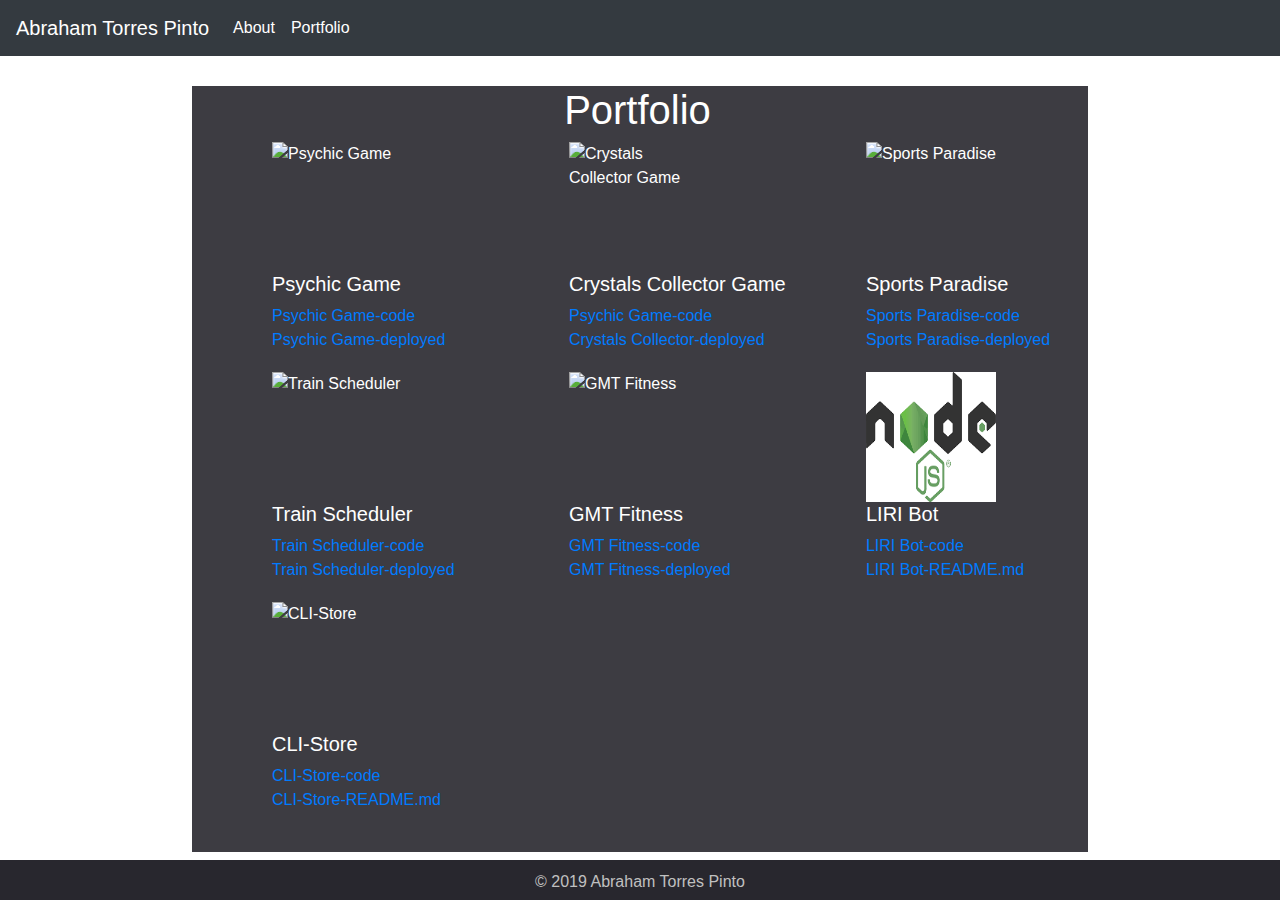
==== portfolio.html @ a74b6c92 "Added CLI-Store to my portfolio" ====
<!DOCTYPE html>
<html>

<head>
    <meta charset="utf-8">
    <meta http-equiv="X-UA-Compatible" content="IE=edge">
    <title>Portfolio</title>
    <meta name="viewport" content="width=device-width, initial-scale=1, shrink-to-fit=no">
    <!--reset.css file-->
    <link rel="stylesheet" type="text/css" media="screen" href="assets/reset.css">
    <!--The next two links are the ones from getbootstrap.com-->
    <link rel="stylesheet" href="https://stackpath.bootstrapcdn.com/bootstrap/4.3.1/css/bootstrap.min.css"
        integrity="sha384-ggOyR0iXCbMQv3Xipma34MD+dH/1fQ784/j6cY/iJTQUOhcWr7x9JvoRxT2MZw1T" crossorigin="anonymous">
    <!--My customized style.css file-->
    <link rel="stylesheet" type="text/css" href="assets/style.css">

</head>

<body>
    <!--Navigation bar, contains my name and three links about, portfolio and contact-->
    <nav class="navbar navbar-expand-lg navbar-dark bg-dark">
        <a class="navbar-brand" href="index.html">Abraham Torres Pinto</a>
        <button class="navbar-toggler" type="button" data-toggle="collapse" data-target="#navbarNav"
            aria-controls="navbarNav" aria-expanded="false" aria-label="Toggle navigation">
            <span class="navbar-toggler-icon"></span>
        </button>
        <div class="collapse navbar-collapse" id="navbarNav">
            <ul class="navbar-nav">
                <li class="nav-item active">
                    <a class="nav-link" href="index.html">About<span class="sr-only">(current)</span></a>
                </li>
                <li class="nav-item active">
                    <a class="nav-link" href="portfolio.html">Portfolio</a>
                </li>
            </ul>
        </div>
    </nav>
    <!--Body of the website, my portfolio is going to be here with some pictures-->
    <div class="container">
        <!--First row, portfolio letters are here-->
        <div class="row">
            <div class="col-lg-12">
                <div class="page-header">
                    <h1 id="portfolio">Portfolio</h1>
                </div>
            </div>
        </div>
        <!--Second row. Word Guess, RPG and Trivia Game will be here witht their pictures-->
        <div class="row">
            <div class="col-md-4">
                <div class="work">
                    <div class="row">
                        <img src="https://d2qs8jo5daq3wi.cloudfront.net/photos/204387/large/thinking.jpg?1508135847"
                            alt="Psychic Game">
                    </div>
                    <div class="row">
                        <h5>Psychic Game</h5>
                    </div>
                    <div class="row">
                        <a href="https://github.com/abrahammtp/Psychic-Game">Psychic Game-code</a>
                    </div>
                    <div class="row">
                        <a href="https://abrahammtp.github.io/Psychic-Game/">Psychic Game-deployed</a>
                    </div>
                </div>
            </div>
            <div class="col-md-4">
                <div class="work">
                    <div class="row">
                        <img src="https://images-eds-ssl.xboxlive.com/image?url=8Oaj9Ryq1G1_p3lLnXlsaZgGzAie6Mnu24_PawYuDYIoH77pJ.X5Z.MqQPibUVTcwSit_iqGsxvozXs3vxwX5pnU59FIBDuCpfTQkUdMbaK4sjcm62c3ILpZeEEjMhdTYtJNwWdaxXA.ldn0HHU39C8TyyIWIpobOMa.4xby0XHPSzBssOUzZzaejEenyvSUERd26P0HiL3950fWT74W1OXIvsQcoUEIP20S1_Bxwmc-&h=1080&w=1920&format=jpg"
                            alt="Crystals Collector Game">
                    </div>
                    <div class="row">
                        <h5>Crystals Collector Game</h5>
                    </div>
                    <div class="row">
                        <a href="https://github.com/abrahammtp/unit-4-game">Psychic Game-code</a>
                    </div>
                    <div class="row">
                        <a href="https://abrahammtp.github.io/unit-4-game/">Crystals Collector-deployed</a>
                    </div>
                </div>
            </div>
            <div class="col-md-4">
                <div class="work">
                    <div class="row">
                        <img src="https://www.thinkwy.org/wp-content/uploads/2017/10/hpfulq-1234.jpg"
                            alt="Sports Paradise">
                    </div>
                    <div class="row">
                        <h5>Sports Paradise</h5>
                    </div>
                    <div class="row">
                        <a href="https://github.com/abrahammtp/AJAX-Homework">Sports Paradise-code</a>
                    </div>
                    <div class="row">
                        <a href="https://abrahammtp.github.io/AJAX-Homework/">Sports Paradise-deployed</a>
                    </div>
                </div>
            </div>
        </div>
        <!--Third row. UCF Info Widget, Rock Paper Scissors will be here with their pictures-->
        <div class="row">
            <div class="col-md-4">
                <div class="work">
                    <div class="row">
                        <img src="http://rochestertrainrides.com/wp-content/uploads/2014/04/Viscose-6.jpg"
                            alt="Train Scheduler">
                    </div>
                    <div class="row">
                        <h5>Train Scheduler</h5>
                    </div>
                    <div class="row">
                        <a href="https://github.com/abrahammtp/Firebase-Homework">Train Scheduler-code</a>
                    </div>
                    <div class="row">
                        <a href="https://abrahammtp.github.io/Firebase-Homework/">Train Scheduler-deployed</a>
                    </div>
                </div>
            </div>
            <div class="col-md-4">
                <div class="work">
                    <div class="row">
                        <img src="https://www.thenational.ae/image/policy:1.719801:1523202284/GettyImages-840886888.jpg?f=16x9&w=1200&$p$f$w=7b619a1"
                            alt="GMT Fitness">
                    </div>
                    <div class="row">
                        <h5>GMT Fitness</h5>
                    </div>
                    <div class="row">
                        <a href="https://github.com/abrahammtp/Group-Project">GMT Fitness-code</a>
                    </div>
                    <div class="row">
                        <a href="https://abrahammtp.github.io/Group-Project/">GMT Fitness-deployed</a>
                    </div>
                </div>
            </div>
            <div class="col-md-4">
                <div class="work">
                    <div class="row">
                        <img src="[data-uri]"
                            alt="Node.ls LIRI BOT">
                    </div>
                    <div class="row">
                        <h5>LIRI Bot</h5>
                    </div>
                    <div class="row">
                        <a href="https://github.com/abrahammtp/LIRI-Bot">LIRI Bot-code</a>
                    </div>
                    <div class="row">
                        <a href="https://github.com/abrahammtp/LIRI-Bot/blob/master/README.md">LIRI Bot-README.md</a>
                    </div>
                </div>
            </div>
        </div>
        <div class="row">
            <div class="col-md-4">
                <div class="work">
                    <div class="row">
                        <img src="https://upload.wikimedia.org/wikipedia/commons/2/29/Linux_command-line._Bash._GNOME_Terminal._screenshot.png"
                            alt="CLI-Store">
                    </div>
                    <div class="row">
                        <h5>CLI-Store</h5>
                    </div>
                    <div class="row">
                        <a href="https://github.com/abrahammtp/CLI-Store">CLI-Store-code</a>
                    </div>
                    <div class="row">
                        <a href="https://github.com/abrahammtp/CLI-Store/blob/master/README.md">CLI-Store-README.md</a>
                    </div>
                </div>
            </div>
        </div>
    </div>
    <!--End of the body, footer with copyright info-->
    <footer class="footer mt-auto py-3">
        <div class="footer">
            <span class="text">&copy; 2019 Abraham Torres Pinto</span>
        </div>
    </footer>
    <!--The next three links are going to be the ones from getbootstrap.com-->
    <script src="https://code.jquery.com/jquery-3.3.1.slim.min.js"
        integrity="sha384-q8i/X+965DzO0rT7abK41JStQIAqVgRVzpbzo5smXKp4YfRvH+8abtTE1Pi6jizo"
        crossorigin="anonymous"></script>
    <script src="https://cdnjs.cloudflare.com/ajax/libs/popper.js/1.14.7/umd/popper.min.js"
        integrity="sha384-UO2eT0CpHqdSJQ6hJty5KVphtPhzWj9WO1clHTMGa3JDZwrnQq4sF86dIHNDz0W1"
        crossorigin="anonymous"></script>
    <script src="https://stackpath.bootstrapcdn.com/bootstrap/4.3.1/js/bootstrap.min.js"
        integrity="sha384-JjSmVgyd0p3pXB1rRibZUAYoIIy6OrQ6VrjIEaFf/nJGzIxFDsf4x0xIM+B07jRM"
        crossorigin="anonymous"></script>
</body>

</html>
---- assets/style.css ----
/*This container works across all 3 html files, so the styling applies to all of them*/

.container {
    width: 70%;
    background-color: rgba(40, 39, 46, 0.9);
    color: white;
    margin-top: 25px;
    padding-bottom: 20px;
    padding-right: 20px;
    text-align: justify;
    height: 60%;
    font-size: 16px;
    margin-top: 30px;
    margin-bottom: 70px;
  }

  /*This is is picture I used on the index.html file*/

  .profile-pic {
      width: 200px;
      height: 200px;
      margin-left: 15px;
      margin-top: 7px;
  }

  /* h1 is the "About Me" title used on index.html*/
  
  h2 {
      margin-left: 20px;
      margin-top: 30px;
      text-align: center
  }

/*This image is going to be applied to the whole body of the website, that way it covers the entirety of it*/

body {
      background-image: url(http://images.faena.com/wp-content/uploads/sites/4/2015/10/cruzdiez2.jpg);
      height: 100%;
  }

/*The footer is going to be the same across all 3 html files*/

  .footer {
    background-color: rgba(40, 39, 46);
    color: silver;
    text-align: center;
    position: fixed;
    bottom: 0px;
    width: 100%;
    height: 40px;
    clear: both;
    padding-top: 10px;
    padding-bottom: 10px;
  }

/*These images are the ones used on the portfolio page*/

.work img {
    width: 130px;
    height: 130px;  
}
 
.work {
  margin-left: 80px;
  padding-bottom: 20px;
}

#portfolio {
  text-align: center;
}

/* Responsiveness for screens with a width of 980px or less*/

@media screen and (max-width: 980px) {
  .container {
      width: 70%;
      margin-left: 40px;
      margin-right: 300px;
      margin-bottom: 70px;
  }
}

/* Responsiveness for screens with a width of 768px or less*/

@media screen and (max-width: 768px) {
  .container {
      width: 90%;
      margin-left: 20px;
      margin-right: 0px;
  }
}

/* Responsiveness for screens with a width of 640px or less*/

@media screen and (max-width: 640px) {

.container {
      width: 90%;
      margin-left: 20px;
      margin-right: 20px;
  }
}
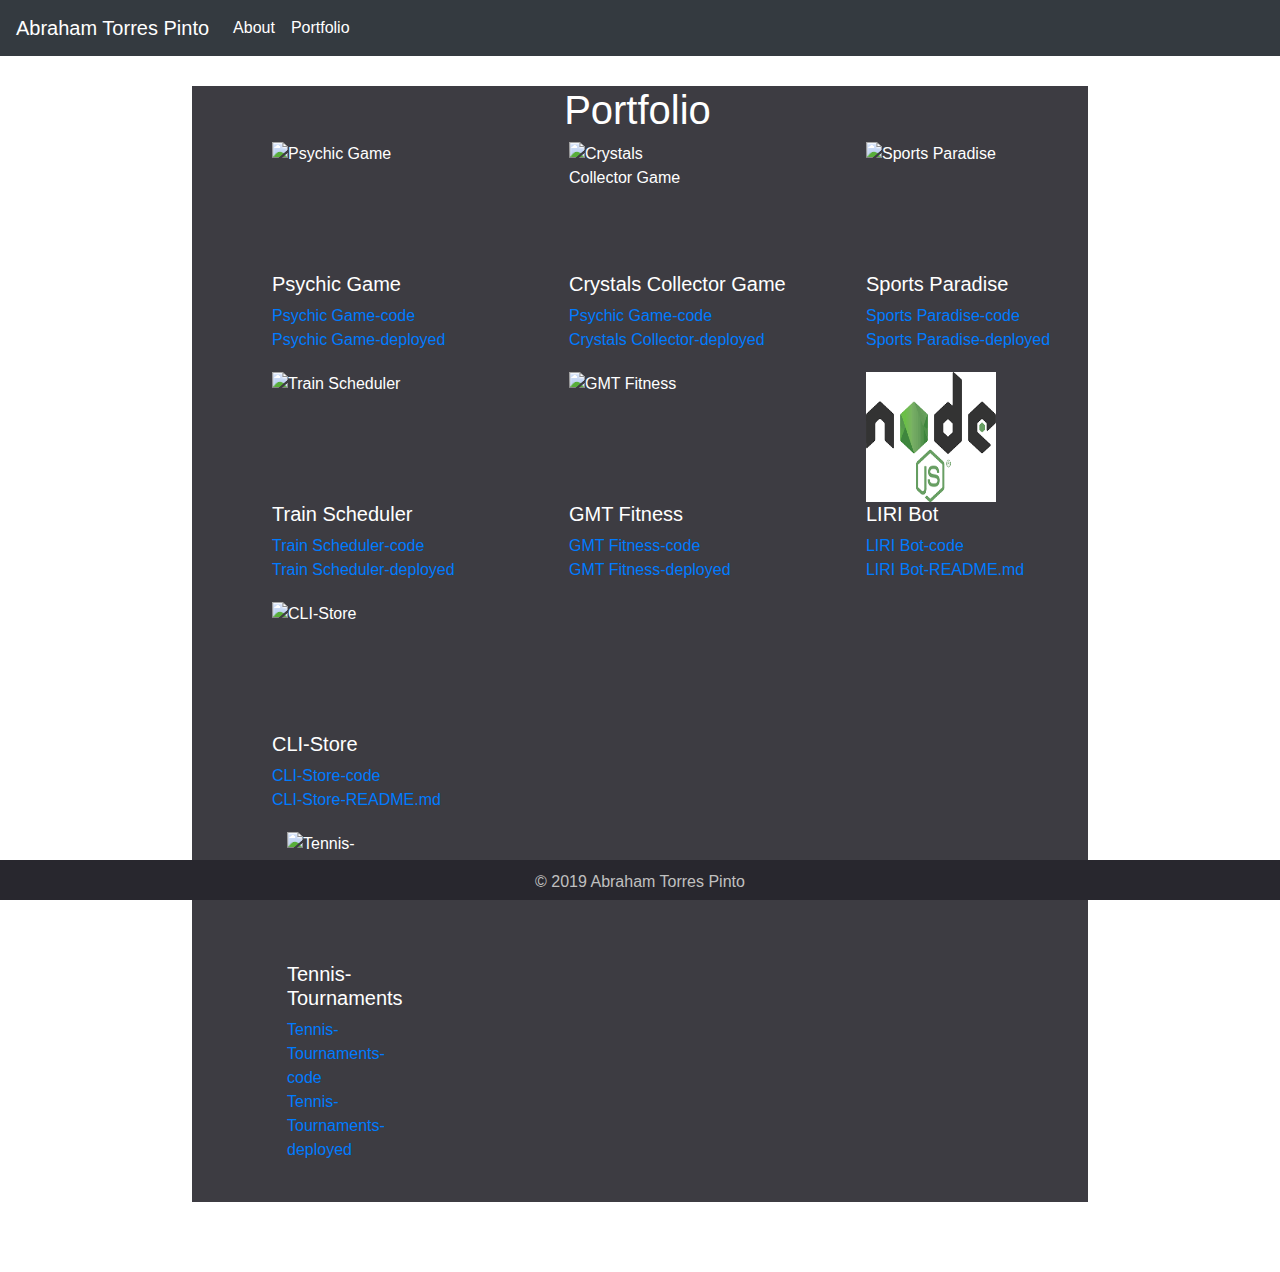
==== commit 1ccc26f5: "Added Tennis-Tournaments" ====
--- a/portfolio.html
+++ b/portfolio.html
@@ -170,6 +170,23 @@
                         <a href="https://github.com/abrahammtp/CLI-Store/blob/master/README.md">CLI-Store-README.md</a>
                     </div>
                 </div>
+                <div class="col-md-4">
+                    <div class="work">
+                        <div class="row">
+                            <img src="https://www.newenglandsealcoating.com/wp-content/uploads/2018/04/shutterstock_151782212-1200x675.jpg"
+                                alt="Tennis-Tournaments">
+                        </div>
+                        <div class="row">
+                            <h5>Tennis-Tournaments</h5>
+                        </div>
+                        <div class="row">
+                            <a href="https://github.com/abrahammtp/CLI-Store">Tennis-Tournaments-code</a>
+                        </div>
+                        <div class="row">
+                            <a href="https://stormy-sands-21179.herokuapp.com/">Tennis-Tournaments-deployed</a>
+                        </div>
+                    </div>
+                </div>
             </div>
         </div>
     </div>
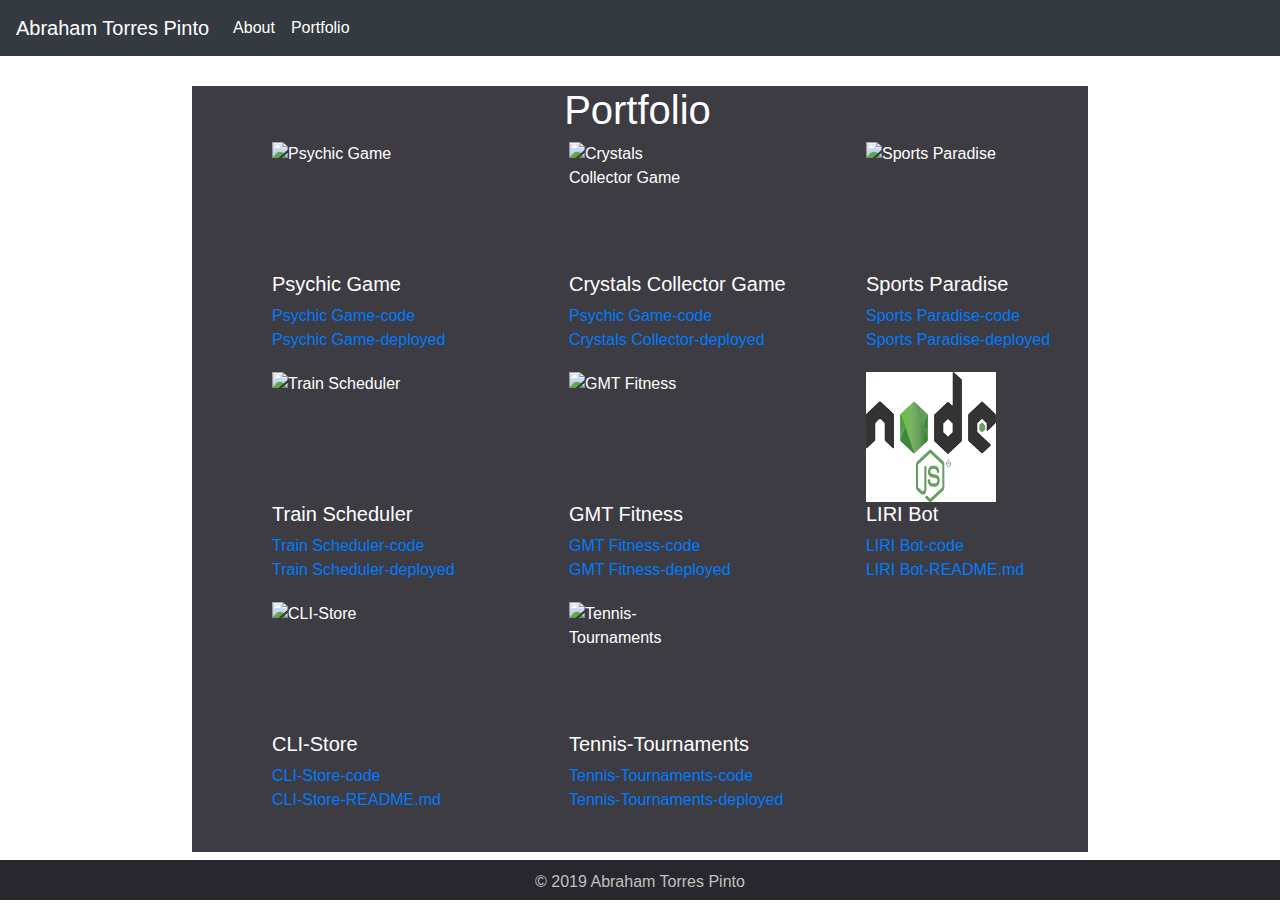
==== commit 6aa503fa: "Fixed the position of tennis-tournaments" ====
--- a/portfolio.html
+++ b/portfolio.html
@@ -170,25 +170,26 @@
                         <a href="https://github.com/abrahammtp/CLI-Store/blob/master/README.md">CLI-Store-README.md</a>
                     </div>
                 </div>
-                <div class="col-md-4">
-                    <div class="work">
-                        <div class="row">
-                            <img src="https://www.newenglandsealcoating.com/wp-content/uploads/2018/04/shutterstock_151782212-1200x675.jpg"
-                                alt="Tennis-Tournaments">
-                        </div>
-                        <div class="row">
-                            <h5>Tennis-Tournaments</h5>
-                        </div>
-                        <div class="row">
-                            <a href="https://github.com/abrahammtp/CLI-Store">Tennis-Tournaments-code</a>
-                        </div>
-                        <div class="row">
-                            <a href="https://stormy-sands-21179.herokuapp.com/">Tennis-Tournaments-deployed</a>
-                        </div>
-                    </div>
-                </div>
-            </div>
-        </div>
+            </div>
+            <div class="col-md-4">
+                <div class="work">
+                    <div class="row">
+                        <img src="https://www.newenglandsealcoating.com/wp-content/uploads/2018/04/shutterstock_151782212-1200x675.jpg"
+                            alt="Tennis-Tournaments">
+                    </div>
+                    <div class="row">
+                        <h5>Tennis-Tournaments</h5>
+                    </div>
+                    <div class="row">
+                        <a href="https://github.com/abrahammtp/CLI-Store">Tennis-Tournaments-code</a>
+                    </div>
+                    <div class="row">
+                        <a href="https://stormy-sands-21179.herokuapp.com/">Tennis-Tournaments-deployed</a>
+                    </div>
+                </div>
+            </div>
+        </div>
+    </div>
     </div>
     <!--End of the body, footer with copyright info-->
     <footer class="footer mt-auto py-3">
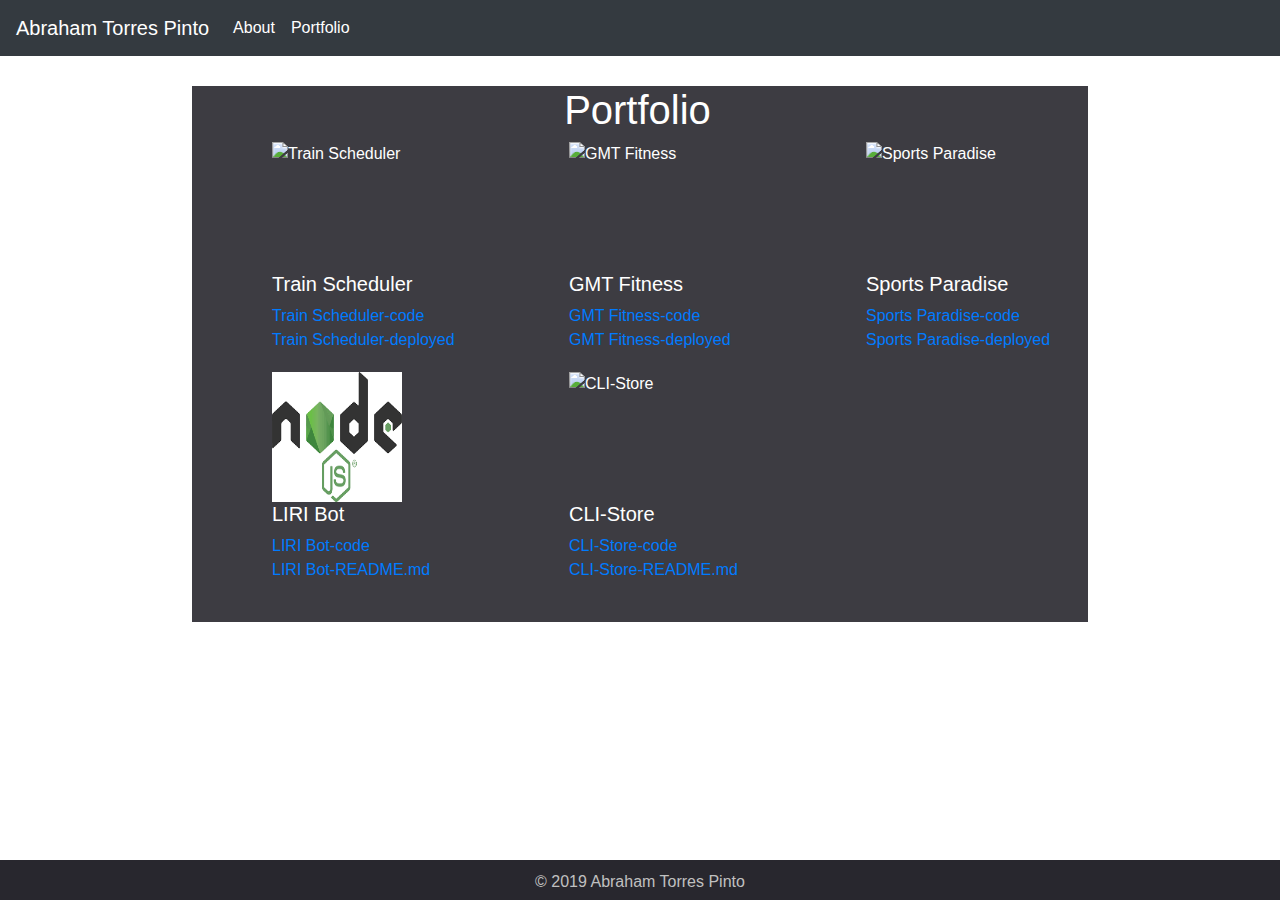
==== commit 5ccf06f6: "Updated Portfolio" ====
--- a/portfolio.html
+++ b/portfolio.html
@@ -50,60 +50,6 @@
             <div class="col-md-4">
                 <div class="work">
                     <div class="row">
-                        <img src="https://d2qs8jo5daq3wi.cloudfront.net/photos/204387/large/thinking.jpg?1508135847"
-                            alt="Psychic Game">
-                    </div>
-                    <div class="row">
-                        <h5>Psychic Game</h5>
-                    </div>
-                    <div class="row">
-                        <a href="https://github.com/abrahammtp/Psychic-Game">Psychic Game-code</a>
-                    </div>
-                    <div class="row">
-                        <a href="https://abrahammtp.github.io/Psychic-Game/">Psychic Game-deployed</a>
-                    </div>
-                </div>
-            </div>
-            <div class="col-md-4">
-                <div class="work">
-                    <div class="row">
-                        <img src="https://images-eds-ssl.xboxlive.com/image?url=8Oaj9Ryq1G1_p3lLnXlsaZgGzAie6Mnu24_PawYuDYIoH77pJ.X5Z.MqQPibUVTcwSit_iqGsxvozXs3vxwX5pnU59FIBDuCpfTQkUdMbaK4sjcm62c3ILpZeEEjMhdTYtJNwWdaxXA.ldn0HHU39C8TyyIWIpobOMa.4xby0XHPSzBssOUzZzaejEenyvSUERd26P0HiL3950fWT74W1OXIvsQcoUEIP20S1_Bxwmc-&h=1080&w=1920&format=jpg"
-                            alt="Crystals Collector Game">
-                    </div>
-                    <div class="row">
-                        <h5>Crystals Collector Game</h5>
-                    </div>
-                    <div class="row">
-                        <a href="https://github.com/abrahammtp/unit-4-game">Psychic Game-code</a>
-                    </div>
-                    <div class="row">
-                        <a href="https://abrahammtp.github.io/unit-4-game/">Crystals Collector-deployed</a>
-                    </div>
-                </div>
-            </div>
-            <div class="col-md-4">
-                <div class="work">
-                    <div class="row">
-                        <img src="https://www.thinkwy.org/wp-content/uploads/2017/10/hpfulq-1234.jpg"
-                            alt="Sports Paradise">
-                    </div>
-                    <div class="row">
-                        <h5>Sports Paradise</h5>
-                    </div>
-                    <div class="row">
-                        <a href="https://github.com/abrahammtp/AJAX-Homework">Sports Paradise-code</a>
-                    </div>
-                    <div class="row">
-                        <a href="https://abrahammtp.github.io/AJAX-Homework/">Sports Paradise-deployed</a>
-                    </div>
-                </div>
-            </div>
-        </div>
-        <!--Third row. UCF Info Widget, Rock Paper Scissors will be here with their pictures-->
-        <div class="row">
-            <div class="col-md-4">
-                <div class="work">
-                    <div class="row">
                         <img src="http://rochestertrainrides.com/wp-content/uploads/2014/04/Viscose-6.jpg"
                             alt="Train Scheduler">
                     </div>
@@ -138,6 +84,26 @@
             <div class="col-md-4">
                 <div class="work">
                     <div class="row">
+                        <img src="https://www.thinkwy.org/wp-content/uploads/2017/10/hpfulq-1234.jpg"
+                            alt="Sports Paradise">
+                    </div>
+                    <div class="row">
+                        <h5>Sports Paradise</h5>
+                    </div>
+                    <div class="row">
+                        <a href="https://github.com/abrahammtp/AJAX-Homework">Sports Paradise-code</a>
+                    </div>
+                    <div class="row">
+                        <a href="https://abrahammtp.github.io/AJAX-Homework/">Sports Paradise-deployed</a>
+                    </div>
+                </div>
+            </div>
+        </div>
+        <!--Third row. UCF Info Widget, Rock Paper Scissors will be here with their pictures-->
+        <div class="row">
+            <div class="col-md-4">
+                <div class="work">
+                    <div class="row">
                         <img src="[data-uri]"
                             alt="Node.ls LIRI BOT">
                     </div>
@@ -152,8 +118,6 @@
                     </div>
                 </div>
             </div>
-        </div>
-        <div class="row">
             <div class="col-md-4">
                 <div class="work">
                     <div class="row">
@@ -171,25 +135,10 @@
                     </div>
                 </div>
             </div>
-            <div class="col-md-4">
-                <div class="work">
-                    <div class="row">
-                        <img src="https://www.newenglandsealcoating.com/wp-content/uploads/2018/04/shutterstock_151782212-1200x675.jpg"
-                            alt="Tennis-Tournaments">
-                    </div>
-                    <div class="row">
-                        <h5>Tennis-Tournaments</h5>
-                    </div>
-                    <div class="row">
-                        <a href="https://github.com/abrahammtp/CLI-Store">Tennis-Tournaments-code</a>
-                    </div>
-                    <div class="row">
-                        <a href="https://stormy-sands-21179.herokuapp.com/">Tennis-Tournaments-deployed</a>
-                    </div>
-                </div>
-            </div>
         </div>
-    </div>
+        <div class="row">
+
+        </div>
     </div>
     <!--End of the body, footer with copyright info-->
     <footer class="footer mt-auto py-3">
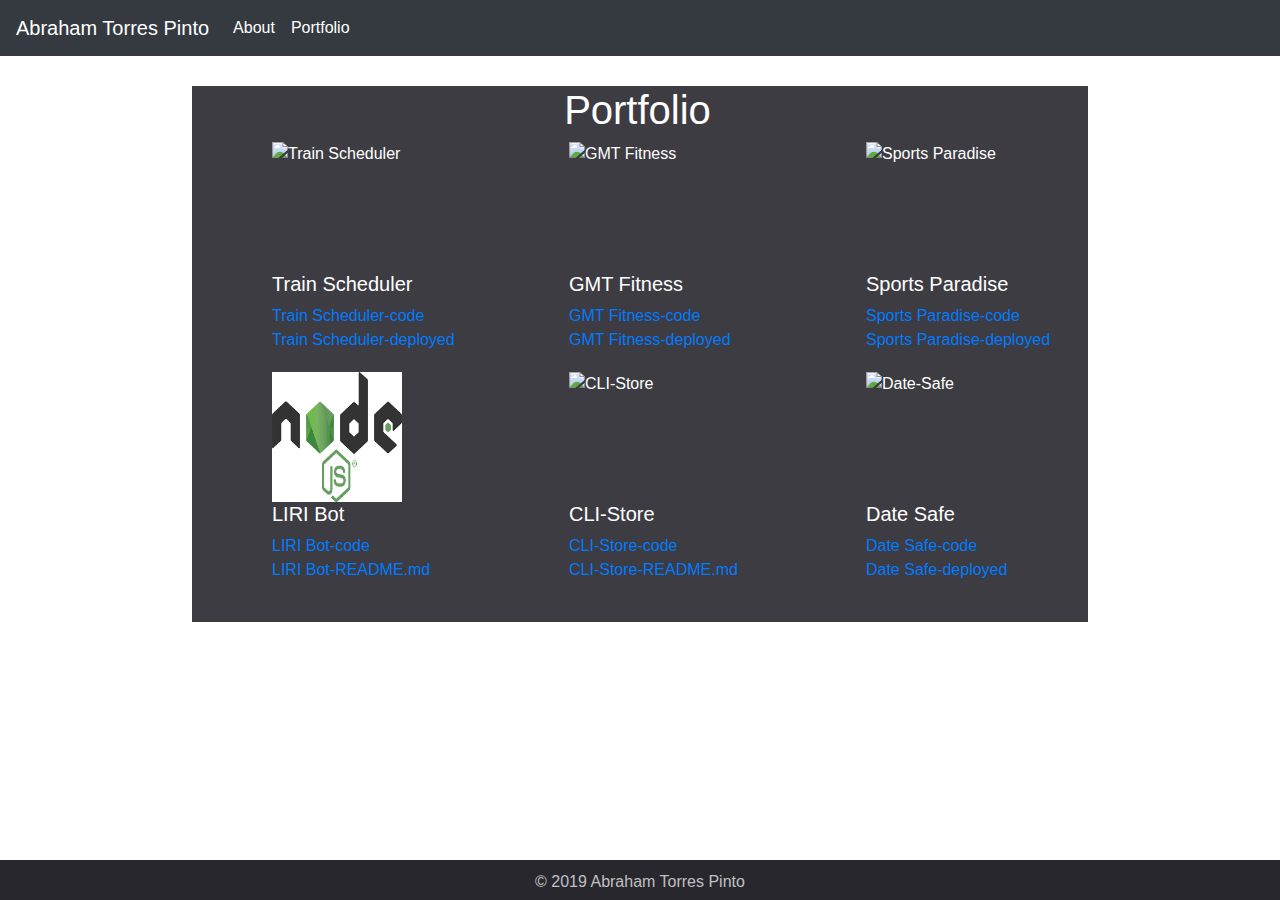
==== commit 73163ade: "Added Date Safe to the portfolio" ====
--- a/portfolio.html
+++ b/portfolio.html
@@ -135,6 +135,23 @@
                     </div>
                 </div>
             </div>
+            <div class="col-md-4">
+                <div class="work">
+                    <div class="row">
+                        <img src="https://dq1eylutsoz4u.cloudfront.net/2017/08/21180328/first-date-conversation-tips.jpg"
+                            alt="Date-Safe">
+                    </div>
+                    <div class="row">
+                        <h5>Date Safe</h5>
+                    </div>
+                    <div class="row">
+                        <a href="https://github.com/abrahammtp/Final-Project-Date-Safe">Date Safe-code</a>
+                    </div>
+                    <div class="row">
+                        <a href="https://secret-ocean-84052.herokuapp.com/">Date Safe-deployed</a>
+                    </div>
+                </div>
+            </div>
         </div>
         <div class="row">
 
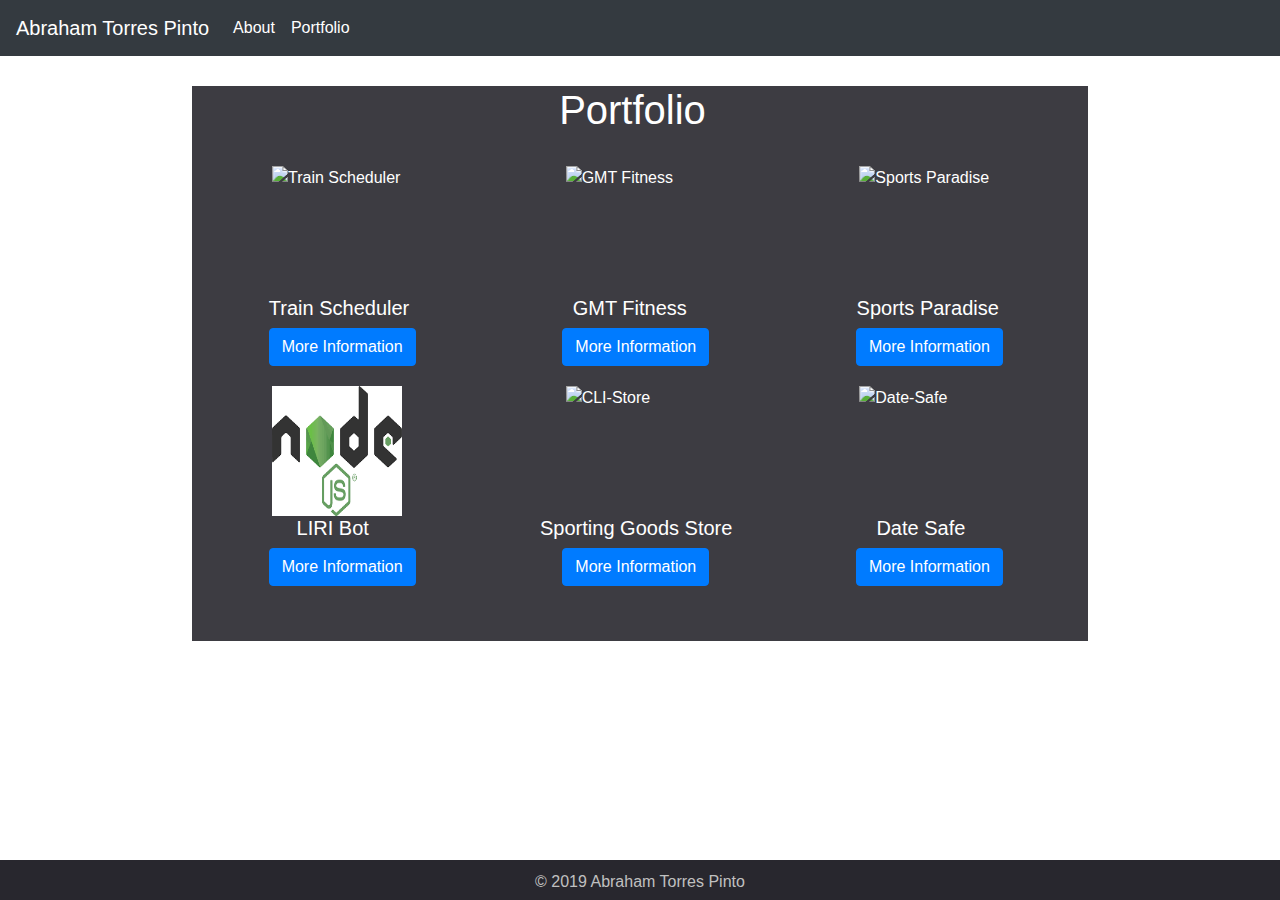
==== commit 8d5c076d: "Added modals to the portfolio page" ====
--- a/portfolio.html
+++ b/portfolio.html
@@ -42,6 +42,7 @@
             <div class="col-lg-12">
                 <div class="page-header">
                     <h1 id="portfolio">Portfolio</h1>
+                    <br>
                 </div>
             </div>
         </div>
@@ -54,13 +55,48 @@
                             alt="Train Scheduler">
                     </div>
                     <div class="row">
-                        <h5>Train Scheduler</h5>
-                    </div>
-                    <div class="row">
-                        <a href="https://github.com/abrahammtp/Firebase-Homework">Train Scheduler-code</a>
-                    </div>
-                    <div class="row">
-                        <a href="https://abrahammtp.github.io/Firebase-Homework/">Train Scheduler-deployed</a>
+                        <h5 class="train-title">Train Scheduler</h5>
+                    </div>
+                    <!-- Button trigger modal -->
+                    <button type="button" class="btn btn-primary light-blue" data-toggle="modal"
+                        data-target="#trainModal">
+                        More Information
+                    </button>
+
+                    <!-- Modal -->
+                    <div class="modal fade" id="trainModal" tabindex="-1" role="dialog"
+                        aria-labelledby="trainModalTitle" aria-hidden="true">
+                        <div class="modal-dialog" role="document">
+                            <div class="modal-content">
+                                <div class="modal-header">
+                                    <h5 class="modal-title" id="trainModalTitle">Train Scheduler</h5>
+                                    <button type="button" class="close" data-dismiss="modal" aria-label="Close">
+                                        <span aria-hidden="true">&times;</span>
+                                    </button>
+                                </div>
+                                <div class="modal-body">
+                                    <div class="trainModal">
+                                        In this web application we are going to build a train scheduler. It will
+                                        allow users to see when a train is going to arrive, its destination,
+                                        frequency and how many minutes away it is. Users will also be able to add
+                                        new trains to the list, which is saved in Firebase.
+                                    </div>
+                                    <br>
+                                    <br>
+                                    <div class="row">
+                                        <a href="https://github.com/abrahammtp/Firebase-Homework">Train
+                                            Scheduler-code</a>
+                                    </div>
+                                    <div class="row">
+                                        <a href="https://abrahammtp.github.io/Firebase-Homework/">Train
+                                            Scheduler-deployed</a>
+                                    </div>
+                                </div>
+                                <div class="modal-footer">
+                                    <button type="button" class="btn btn-primary" data-dismiss="modal">Close</button>
+                                </div>
+                            </div>
+                        </div>
                     </div>
                 </div>
             </div>
@@ -71,13 +107,50 @@
                             alt="GMT Fitness">
                     </div>
                     <div class="row">
-                        <h5>GMT Fitness</h5>
-                    </div>
-                    <div class="row">
-                        <a href="https://github.com/abrahammtp/Group-Project">GMT Fitness-code</a>
-                    </div>
-                    <div class="row">
-                        <a href="https://abrahammtp.github.io/Group-Project/">GMT Fitness-deployed</a>
+                        <h5 class="GMT-title">GMT Fitness</h5>
+                    </div>
+                    <!-- Button trigger modal -->
+                    <button type="button" class="btn btn-primary light-blue" data-toggle="modal"
+                        data-target="#GMTModal">
+                        More Information
+                    </button>
+                    <!-- Modal -->
+                    <div class="modal fade" id="GMTModal" tabindex="-1" role="dialog"
+                        aria-labelledby="exampleModalLongTitle" aria-hidden="true">
+                        <div class="modal-dialog" role="document">
+                            <div class="modal-content">
+                                <div class="modal-header">
+                                    <h5 class="modal-title" id="GMTModalTitle">GMT-Fitness</h5>
+                                    <button type="button" class="close" data-dismiss="modal" aria-label="Close">
+                                        <span aria-hidden="true">&times;</span>
+                                    </button>
+                                </div>
+                                <div class="modal-body">
+                                    GMT-Fitness (Gain, Maintain and Trim) is a wep application that allows you to have
+                                    all of workout and nutritional solutions in one place. We want to provide you with
+                                    the right workouts and recipes in order to support your healthy lifestyle. We are
+                                    using two API's (YouTube for the workout videos and Edamam for the recipes). When
+                                    you search for a video you are going to receive five different videos coming from
+                                    some of the best YouTube fitness channels, each video is extremely relevant and they
+                                    offer quality content. When you search for a recipe it will take into consideration
+                                    which one of our pages you are browsing from (Gaining, Maintaining and Trimming)
+                                    before it provides you with the recipes, that way you receive meals that have the
+                                    appropiate calory count for your situation. We also added a subscribe bar at the
+                                    bottom of the page and a contact form, this data is being stored in Firabase.
+                                    <br>
+                                    <br>
+                                    <div class="row">
+                                        <a href="https://github.com/abrahammtp/Group-Project">GMT Fitness-code</a>
+                                    </div>
+                                    <div class="row">
+                                        <a href="https://abrahammtp.github.io/Group-Project/">GMT Fitness-deployed</a>
+                                    </div>
+                                </div>
+                                <div class="modal-footer">
+                                    <button type="button" class="btn btn-primary" data-dismiss="modal">Close</button>
+                                </div>
+                            </div>
+                        </div>
                     </div>
                 </div>
             </div>
@@ -88,13 +161,48 @@
                             alt="Sports Paradise">
                     </div>
                     <div class="row">
-                        <h5>Sports Paradise</h5>
-                    </div>
-                    <div class="row">
-                        <a href="https://github.com/abrahammtp/AJAX-Homework">Sports Paradise-code</a>
-                    </div>
-                    <div class="row">
-                        <a href="https://abrahammtp.github.io/AJAX-Homework/">Sports Paradise-deployed</a>
+                        <h5 class="sports-title">Sports Paradise</h5>
+                    </div>
+                    <!-- Button trigger modal -->
+                    <button type="button" class="btn btn-primary light-blue" data-toggle="modal"
+                        data-target="#sportsModal">
+                        More Information
+                    </button>
+
+                    <!-- Modal -->
+                    <div class="modal fade" id="sportsModal" tabindex="-1" role="dialog"
+                        aria-labelledby="exampleModalLongTitle" aria-hidden="true">
+                        <div class="modal-dialog" role="document">
+                            <div class="modal-content">
+                                <div class="modal-header">
+                                    <h5 class="modal-title" id="sportsModalTitle">Sports Paradise</h5>
+                                    <button type="button" class="close" data-dismiss="modal" aria-label="Close">
+                                        <span aria-hidden="true">&times;</span>
+                                    </button>
+                                </div>
+                                <div class="modal-body">
+                                    In this application, we will use the GIPHY API to make a dynamic web page that
+                                    populates with gifs that are sports related. We are going to use AJAX to make our
+                                    API calls, and the application is going to be built using JavaScript and jQuery. The
+                                    application is going to open with five buttons at the top (each one of them is a
+                                    sport) and when you click on one of this buttons the page is going to provide you
+                                    with ten gifs that are related to that given sport. You can click on the gif to play
+                                    it, and also click again to pause it.
+                                    <br>
+                                    <br>
+                                    <div class="row">
+                                        <a href="https://github.com/abrahammtp/AJAX-Homework">Sports Paradise-code</a>
+                                    </div>
+                                    <div class="row">
+                                        <a href="https://abrahammtp.github.io/AJAX-Homework/">Sports
+                                            Paradise-deployed</a>
+                                    </div>
+                                </div>
+                                <div class="modal-footer">
+                                    <button type="button" class="btn btn-primary" data-dismiss="modal">Close</button>
+                                </div>
+                            </div>
+                        </div>
                     </div>
                 </div>
             </div>
@@ -108,13 +216,54 @@
                             alt="Node.ls LIRI BOT">
                     </div>
                     <div class="row">
-                        <h5>LIRI Bot</h5>
-                    </div>
-                    <div class="row">
-                        <a href="https://github.com/abrahammtp/LIRI-Bot">LIRI Bot-code</a>
-                    </div>
-                    <div class="row">
-                        <a href="https://github.com/abrahammtp/LIRI-Bot/blob/master/README.md">LIRI Bot-README.md</a>
+                        <h5 class="LIRI-title">LIRI Bot</h5>
+                    </div>
+                    <!-- Button trigger modal -->
+                    <button type="button" class="btn btn-primary light-blue" data-toggle="modal"
+                        data-target="#LIRIModal">
+                        More Information
+                    </button>
+
+                    <!-- Modal -->
+                    <div class="modal fade" id="LIRIModal" tabindex="-1" role="dialog"
+                        aria-labelledby="exampleModalLongTitle" aria-hidden="true">
+                        <div class="modal-dialog" role="document">
+                            <div class="modal-content">
+                                <div class="modal-header">
+                                    <h5 class="modal-title" id="LIRIModalTitle">LIRI-Bot</h5>
+                                    <button type="button" class="close" data-dismiss="modal" aria-label="Close">
+                                        <span aria-hidden="true">&times;</span>
+                                    </button>
+                                </div>
+                                <div class="modal-body">
+                                    LIRI is a Language Interpretation and Recognition Interface. LIRI will be a command
+                                    line node application that takes in parameters and gives the user back data. LIRI
+                                    will search Spotify for songs, Bands in Town for concerts, and OMDB for movies. In
+                                    this application we are going to use different technologies, such as:
+                                    <br>
+                                    <br>
+                                    <b>Technologies</b>
+                                    <ul>
+                                        <li>* Node.js</li>
+                                        <li>* npm</li>
+                                        <li>* axios</li>
+                                        <li>* Spotify API</li>
+                                        <li>* Bands in Town API</li>
+                                        <li>* OMDB API</li>
+                                    </ul>
+                                    <div class="row">
+                                        <a href="https://github.com/abrahammtp/LIRI-Bot">LIRI Bot-code</a>
+                                    </div>
+                                    <div class="row">
+                                        <a href="https://github.com/abrahammtp/LIRI-Bot/blob/master/README.md">LIRI
+                                            Bot-README.md</a>
+                                    </div>
+                                </div>
+                                <div class="modal-footer">
+                                    <button type="button" class="btn btn-primary" data-dismiss="modal">Close</button>
+                                </div>
+                            </div>
+                        </div>
                     </div>
                 </div>
             </div>
@@ -125,13 +274,58 @@
                             alt="CLI-Store">
                     </div>
                     <div class="row">
-                        <h5>CLI-Store</h5>
-                    </div>
-                    <div class="row">
-                        <a href="https://github.com/abrahammtp/CLI-Store">CLI-Store-code</a>
-                    </div>
-                    <div class="row">
-                        <a href="https://github.com/abrahammtp/CLI-Store/blob/master/README.md">CLI-Store-README.md</a>
+                        <h5 class="CLI-title">Sporting Goods Store</h5>
+                    </div>
+                    <!-- Button trigger modal -->
+                    <button type="button" class="btn btn-primary light-blue" data-toggle="modal"
+                        data-target="#CLIModal">
+                        More Information
+                    </button>
+
+                    <!-- Modal -->
+                    <div class="modal fade" id="CLIModal" tabindex="-1" role="dialog"
+                        aria-labelledby="exampleModalLongTitle" aria-hidden="true">
+                        <div class="modal-dialog" role="document">
+                            <div class="modal-content">
+                                <div class="modal-header">
+                                    <h5 class="modal-title" id="CLIModalTitle">Sporting Goods Store</h5>
+                                    <button type="button" class="close" data-dismiss="modal" aria-label="Close">
+                                        <span aria-hidden="true">&times;</span>
+                                    </button>
+                                </div>
+                                <div class="modal-body">
+                                    Sporting Goods Store is a CLI application that lets us create our own store. For
+                                    this project, we created a sporting goods store. The customer/user is going to
+                                    interact with the store using the terminal/command line and will be able to see the
+                                    store's inventory, and also make purchases. We are using different technologies in
+                                    this application, such as:
+                                    <br>
+                                    <br>
+                                    <b>Technologies</b>
+                                    <ul>
+                                        <li>* npm</li>
+                                        <li>* Node.js</li>
+                                        <li>* mySQL</li>
+                                        <li>* DBeaver</li>
+                                        <li>* Inquirer</li>
+                                        <li>* CLI-Table</li>
+                                        <li>* MAMP</li>
+                                    </ul>
+                                    <div class="row">
+                                        <a href="https://github.com/abrahammtp/CLI-Sporting-Goods-Store">Sporting Goods
+                                            Store-code</a>
+                                    </div>
+                                    <div class="row">
+                                        <a
+                                            href="https://github.com/abrahammtp/CLI-Sporting-Goods-Store/blob/master/README.md">Sporting
+                                            Goods Store-README.md</a>
+                                    </div>
+                                </div>
+                                <div class="modal-footer">
+                                    <button type="button" class="btn btn-primary" data-dismiss="modal">Close</button>
+                                </div>
+                            </div>
+                        </div>
                     </div>
                 </div>
             </div>
@@ -142,13 +336,61 @@
                             alt="Date-Safe">
                     </div>
                     <div class="row">
-                        <h5>Date Safe</h5>
-                    </div>
-                    <div class="row">
-                        <a href="https://github.com/abrahammtp/Final-Project-Date-Safe">Date Safe-code</a>
-                    </div>
-                    <div class="row">
-                        <a href="https://secret-ocean-84052.herokuapp.com/">Date Safe-deployed</a>
+                        <h5 class="date-title">Date Safe</h5>
+                    </div>
+                    <!-- Button trigger modal -->
+                    <button type="button" class="btn btn-primary light-blue" data-toggle="modal"
+                        data-target="#dateModal">
+                        More Information
+                    </button>
+
+                    <!-- Modal -->
+                    <div class="modal fade" id="dateModal" tabindex="-1" role="dialog"
+                        aria-labelledby="exampleModalLongTitle" aria-hidden="true">
+                        <div class="modal-dialog" role="document">
+                            <div class="modal-content">
+                                <div class="modal-header">
+                                    <h5 class="modal-title" id="dateSafeModalTitle">Date Safe</h5>
+                                    <button type="button" class="close" data-dismiss="modal" aria-label="Close">
+                                        <span aria-hidden="true">&times;</span>
+                                    </button>
+                                </div>
+                                <div class="modal-body">
+                                    Just imagine this: you are going on a date with someone you don't know yet. Sounds
+                                    exciting, right? But it can also be scary and nerve wracking! Date Safe is a MERN
+                                    stack application that allows you to fill out the details of your date, where you're
+                                    going, who you're going with, and a description! You can create your own account so
+                                    the information is always going to be secure.
+                                    <br>
+                                    <br>
+                                    <b>Technologies</b>
+                                    <ul>
+                                        <li>* ReactJS</li>
+                                        <li>* Redux</li>
+                                        <li>* bCrypt</li>
+                                        <li>* JSON Web Tokens</li>
+                                        <li>* Passport</li>
+                                        <li>* JavaScript</li>
+                                        <li>* Materialize</li>
+                                        <li>* CSS3</li>
+                                        <li>* Google Maps API</li>
+                                        <li>* MongoDB Atlas</li>
+                                        <li>* Express</li>
+                                    </ul>
+
+                                    <div class="row">
+                                        <a href="https://github.com/abrahammtp/Final-Project-Date-Safe">Date
+                                            Safe-code</a>
+                                    </div>
+                                    <div class="row">
+                                        <a href="https://secret-ocean-84052.herokuapp.com/">Date Safe-deployed</a>
+                                    </div>
+                                </div>
+                                <div class="modal-footer">
+                                    <button type="button" class="btn btn-primary" data-dismiss="modal">Close</button>
+                                </div>
+                            </div>
+                        </div>
                     </div>
                 </div>
             </div>
--- a/assets/style.css
+++ b/assets/style.css
@@ -5,8 +5,8 @@
     background-color: rgba(40, 39, 46, 0.9);
     color: white;
     margin-top: 25px;
-    padding-bottom: 20px;
-    padding-right: 20px;
+    padding-bottom: 35px;
+    padding-right: 30px;
     text-align: justify;
     height: 60%;
     font-size: 16px;
@@ -69,6 +69,43 @@
   text-align: center;
 }
 
+.train-title {
+  margin-left: -1.5%
+}
+
+.GMT-title {
+  margin-left: 3.3%
+}
+
+.sports-title {
+  margin-left: -1.3%
+}
+
+.LIRI-title {
+  margin-left: 11.5%
+}
+
+.CLI-title {
+  margin-left: -12%
+}
+
+.date-title {
+  margin-left: 8%
+}
+
+button {
+  margin-left: -10%
+}
+
+.modal-title {
+  color: black
+}
+
+.modal-body {
+  color: black;
+  text-align: justify
+}
+
 /* Responsiveness for screens with a width of 980px or less*/
 
 @media screen and (max-width: 980px) {
